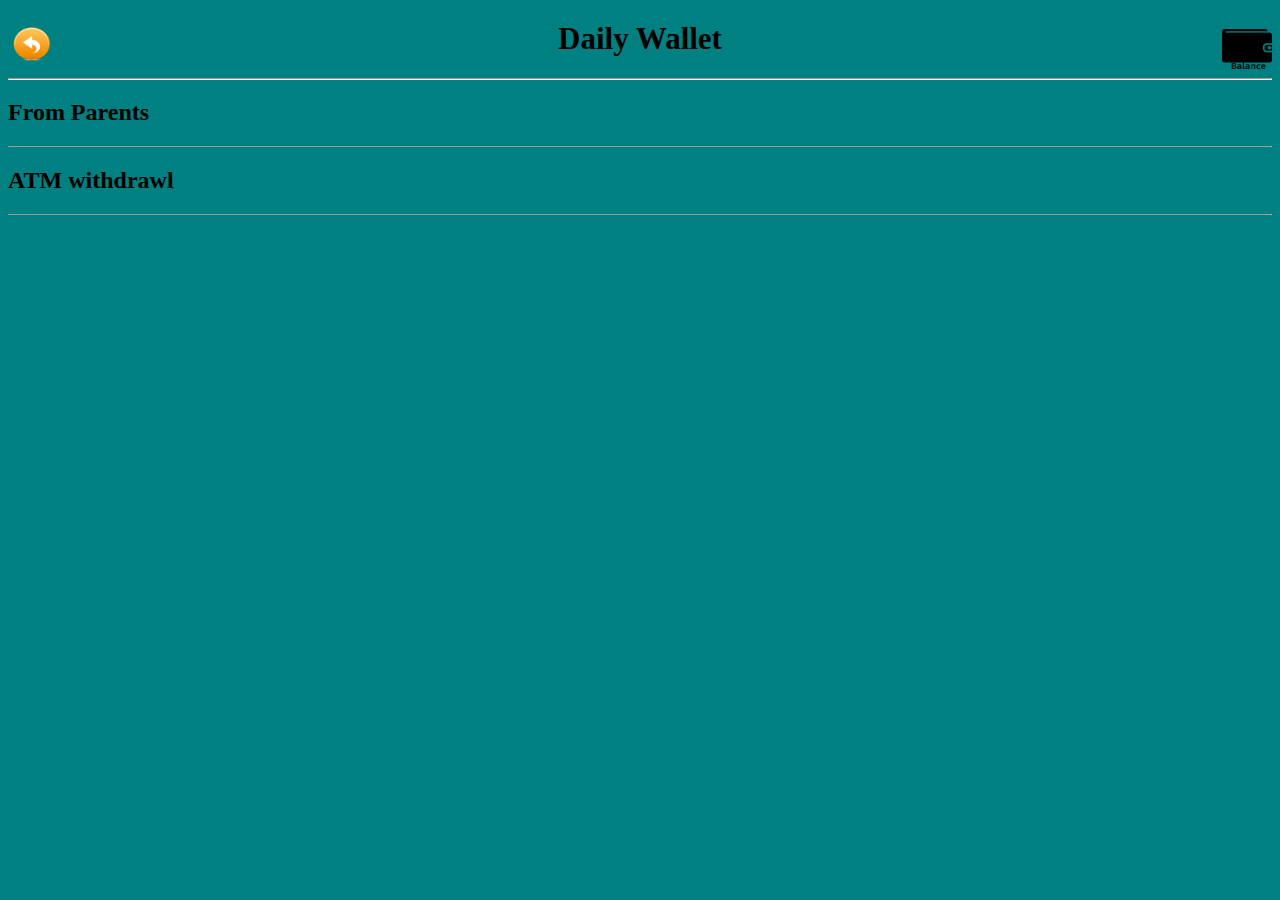
==== addToWallet.html @ 2b87d156 "Added all the files" ====
<!DOCTYPE html>
<html>
	<head>
		<title>Daily Wallet </title>
		<script src='js/addWallet.js'></script>
	</head>
	<body BGCOLOR="teal">
		<a href="page2.html"><img src="arrow_2.png" height="50" width="50" style="float:left;"></a>
	 <a id="balanceCheck"><img src="balance.png" height="40" width="50" style=" float:right; position:relative; top:8px;"></a>
	
	 <h1 style= "font-family:MozTT,Bold; font-size: 31px; text-align:center;">  Daily Wallet </h1>
 <hr size=2>
		<a id='parents' style="text-decoration:none; color:black;">
		<h2 style="font-family:MozTT;">From Parents</h2></a>
		<hr size=1>
		<a id='atm' style="text-decoration:none; color:black;">
		<h2 style="font-family:MozTT">ATM withdrawl</h2></a>		
		<hr size=1>


	</body>
</html>
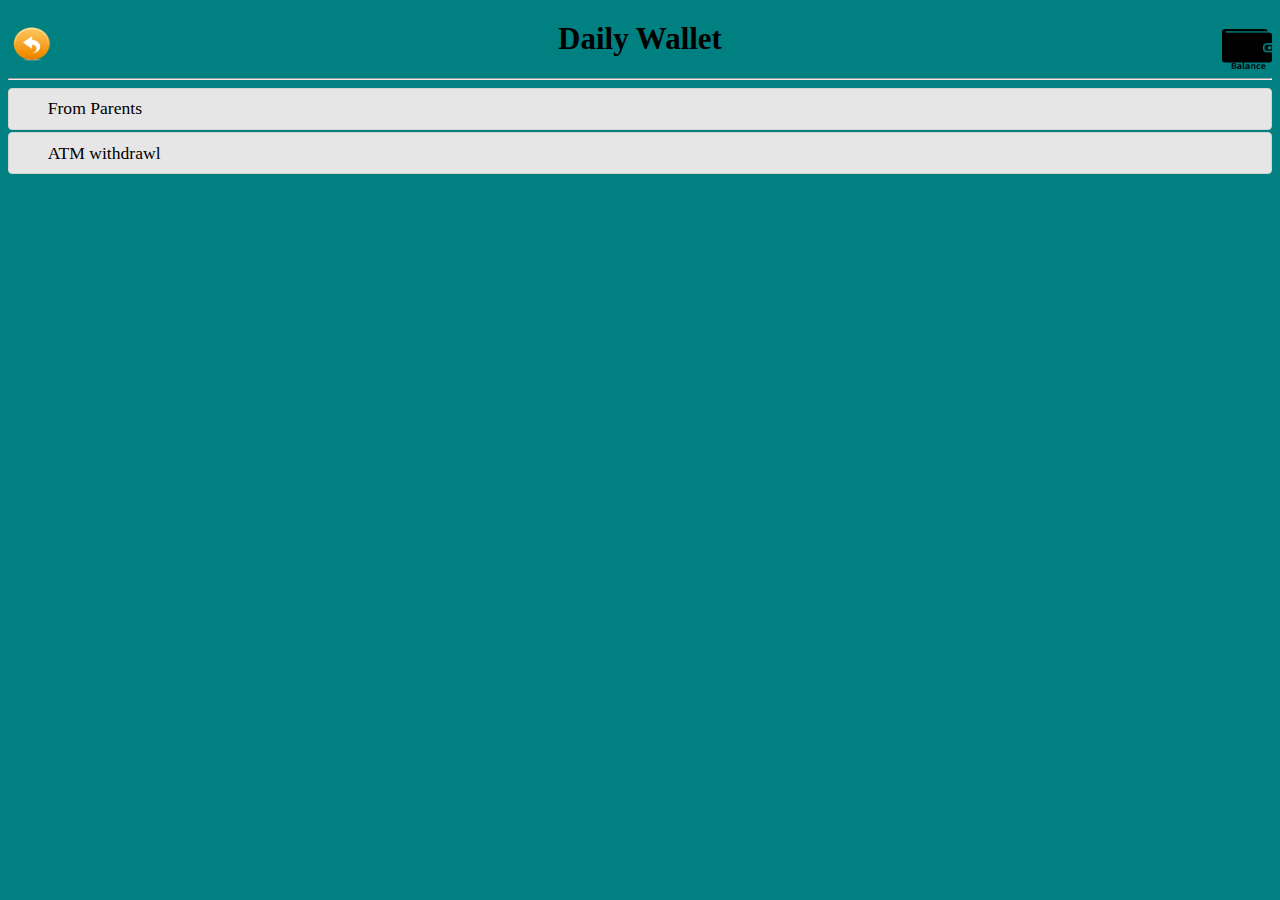
==== commit 09233ac2: "Added the new JS file to handle income additions" ====
--- a/addToWallet.html
+++ b/addToWallet.html
@@ -1,22 +1,24 @@
 <!DOCTYPE html>
 <html>
 	<head>
+	<link rel="stylesheet" href="css/jquery-ui.css" />
+	<script src="js/jquery-1.9.1.js"></script>
+	<script src="js/jquery-ui.js"></script>
 		<title>Daily Wallet </title>
-		<script src='js/addWallet.js'></script>
+		<script src='js/addWallet_.js'></script>
 	</head>
 	<body BGCOLOR="teal">
-		<a href="page2.html"><img src="arrow_2.png" height="50" width="50" style="float:left;"></a>
-	 <a id="balanceCheck"><img src="balance.png" height="40" width="50" style=" float:right; position:relative; top:8px;"></a>
+		<a href="selectionpage.html"><img src="img/arrow_2.png" height="50" width="50" style="float:left;"></a>
+	 <a id="balanceCheck"><img src="img/balance.png" height="40" width="50" style=" float:right; position:relative; top:8px;"></a>
 	
 	 <h1 style= "font-family:MozTT,Bold; font-size: 31px; text-align:center;">  Daily Wallet </h1>
  <hr size=2>
-		<a id='parents' style="text-decoration:none; color:black;">
-		<h2 style="font-family:MozTT;">From Parents</h2></a>
-		<hr size=1>
-		<a id='atm' style="text-decoration:none; color:black;">
-		<h2 style="font-family:MozTT">ATM withdrawl</h2></a>		
-		<hr size=1>
-
-
+	<div id="income">
+	<li>
+		<h2 id='parents' style="text-decoration:none; color:black; font-family:MozTT;"onClick="reply_click(this.id)">From Parents</h2>
+	</li>
+		<h2 id='atm' style="text-decoration:none; color:black; font-family:MozTT;"  onClick="reply_click(this.id)">ATM withdrawl</h2>	
+	</li>
+	</div>
 	</body>
 </html>
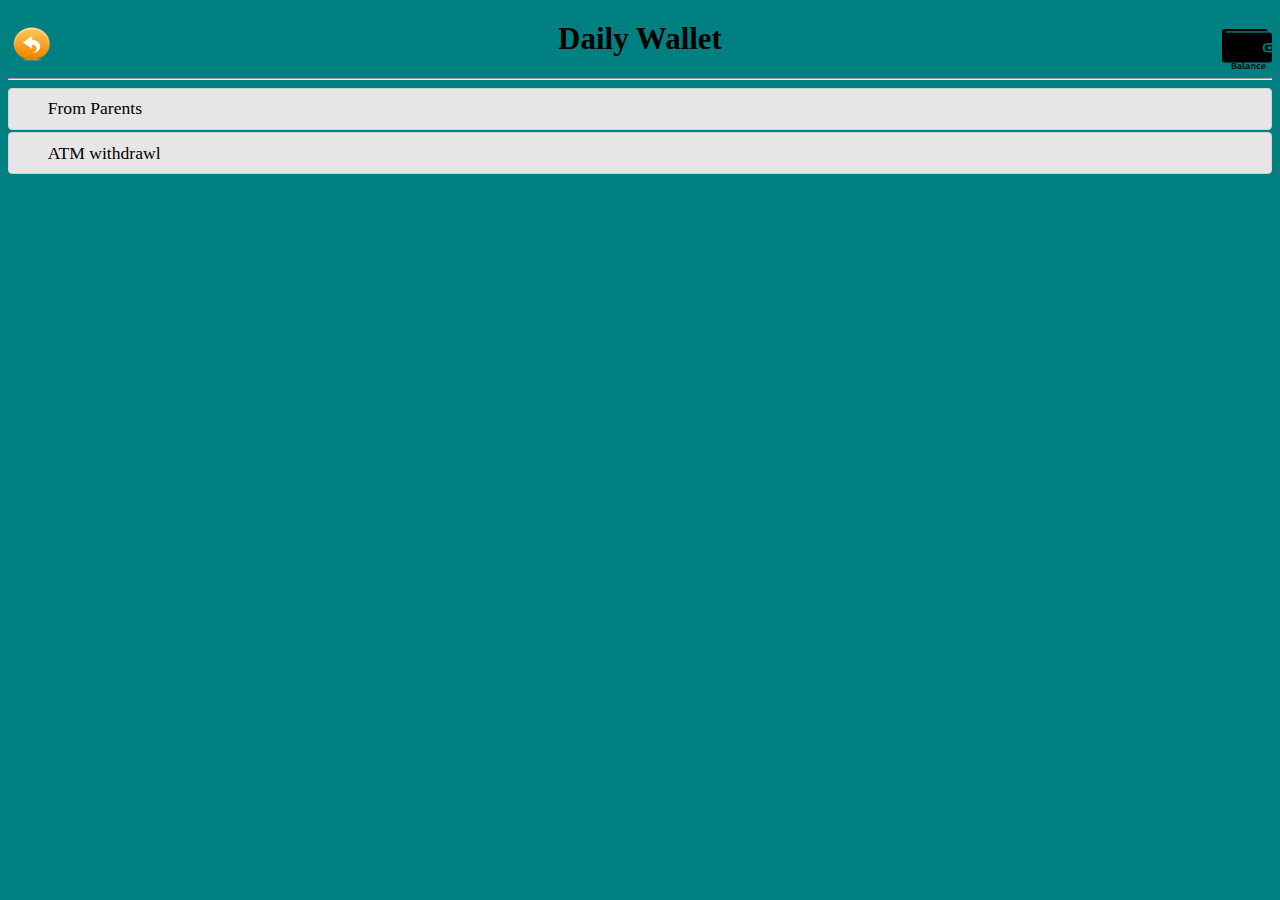
==== commit b23b9119: "Added the Accordion view to the Add to Wallet Section too" ====
--- a/addToWallet.html
+++ b/addToWallet.html
@@ -5,7 +5,7 @@
 	<script src="js/jquery-1.9.1.js"></script>
 	<script src="js/jquery-ui.js"></script>
 		<title>Daily Wallet </title>
-		<script src='js/addWallet_.js'></script>
+		<script src='js/addWallet.js'></script>
 	</head>
 	<body BGCOLOR="teal">
 		<a href="selectionpage.html"><img src="img/arrow_2.png" height="50" width="50" style="float:left;"></a>
